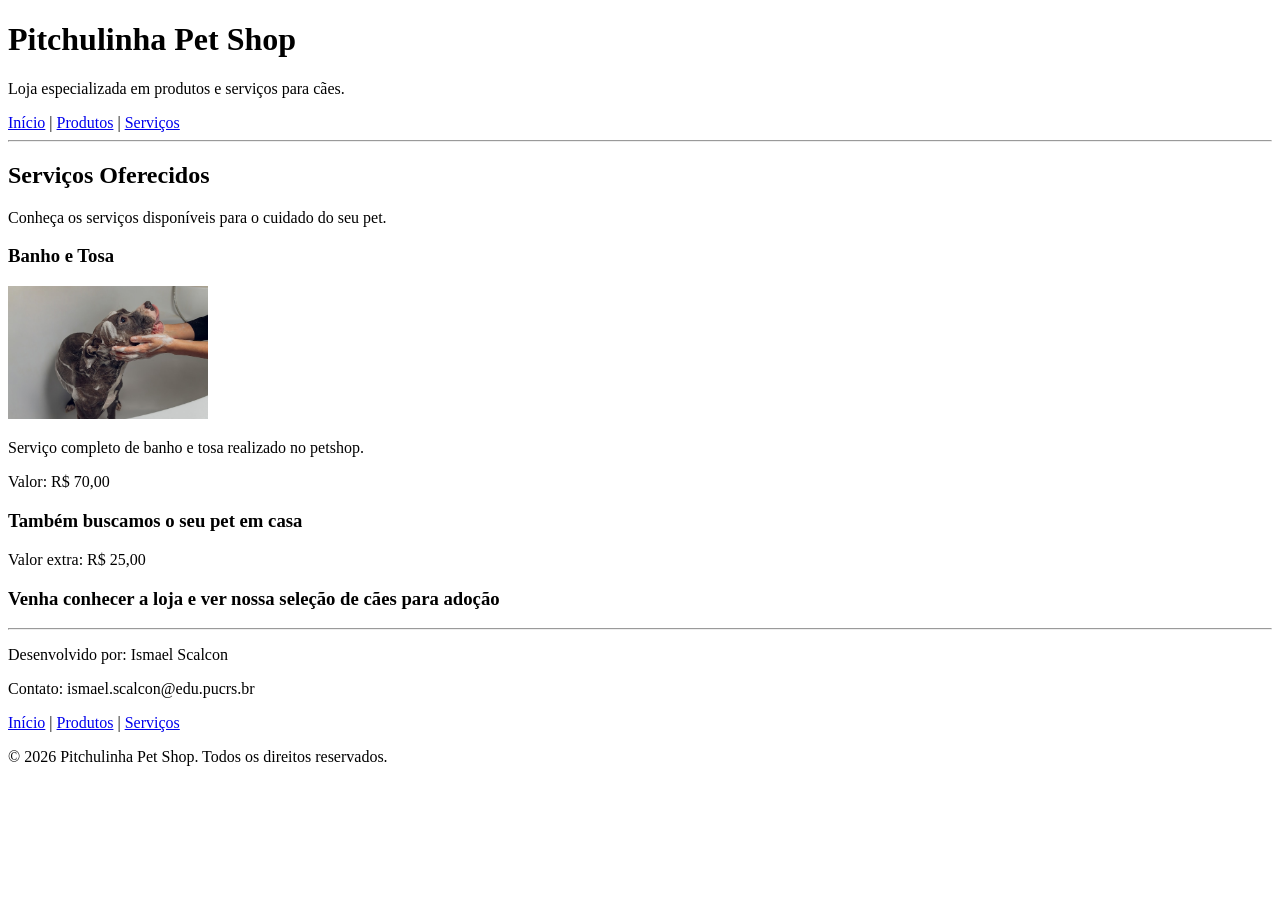
==== servicos.html @ 1034fa64 "Estrutura inicial" ====
<!DOCTYPE html>
<html>
    <head>
        <meta charset="UTF-8">
        <title>Pitchulinha Pet Shop - Serviços</title>
    </head>
    <body>
        <header>
        <h1>Pitchulinha Pet Shop</h1>
        <p>Loja especializada em produtos e serviços para cães.</p>
        <nav>
            <a href="index.html">Início</a> |
            <a href="produtos/produtos_acess.html">Produtos</a> |
            <a href="servicos.html">Serviços</a>
        </nav>
        <hr>
    </header>
        <main>
        <section>
            <h2>Serviços Oferecidos</h2>
            <p>Conheça os serviços disponíveis para o cuidado do seu pet.</p>
        </section>

        <section>
            <article>
                <h3>Banho e Tosa</h3>
                <img src="img/banho.jpg" alt="Cão tomando banho" width="200">
                <p>Serviço completo de banho e tosa realizado no petshop.</p>
                <p>Valor: R$ 70,00</p>
            </article>


            <article>
                <h3>Também buscamos o seu pet em casa</h3>
                <p>Valor extra: R$ 25,00</p>
            </article>

            <article>
                <h3>Venha conhecer a loja e ver nossa seleção de cães para adoção</h3>
            </article>
        </section>
    </main>

    <footer>
        <hr>
        <p>Desenvolvido por: Ismael Scalcon</p>
        <p>Contato: ismael.scalcon@edu.pucrs.br</p>
        <p>
            <a href="index.html">Início</a> |
            <a href="produtos/produtos_acess.html">Produtos</a> |
            <a href="servicos.html">Serviços</a>
        </p>
        <p>&copy; 2026 Pitchulinha Pet Shop. Todos os direitos reservados.</p>
    </footer>
    </body>
</html>
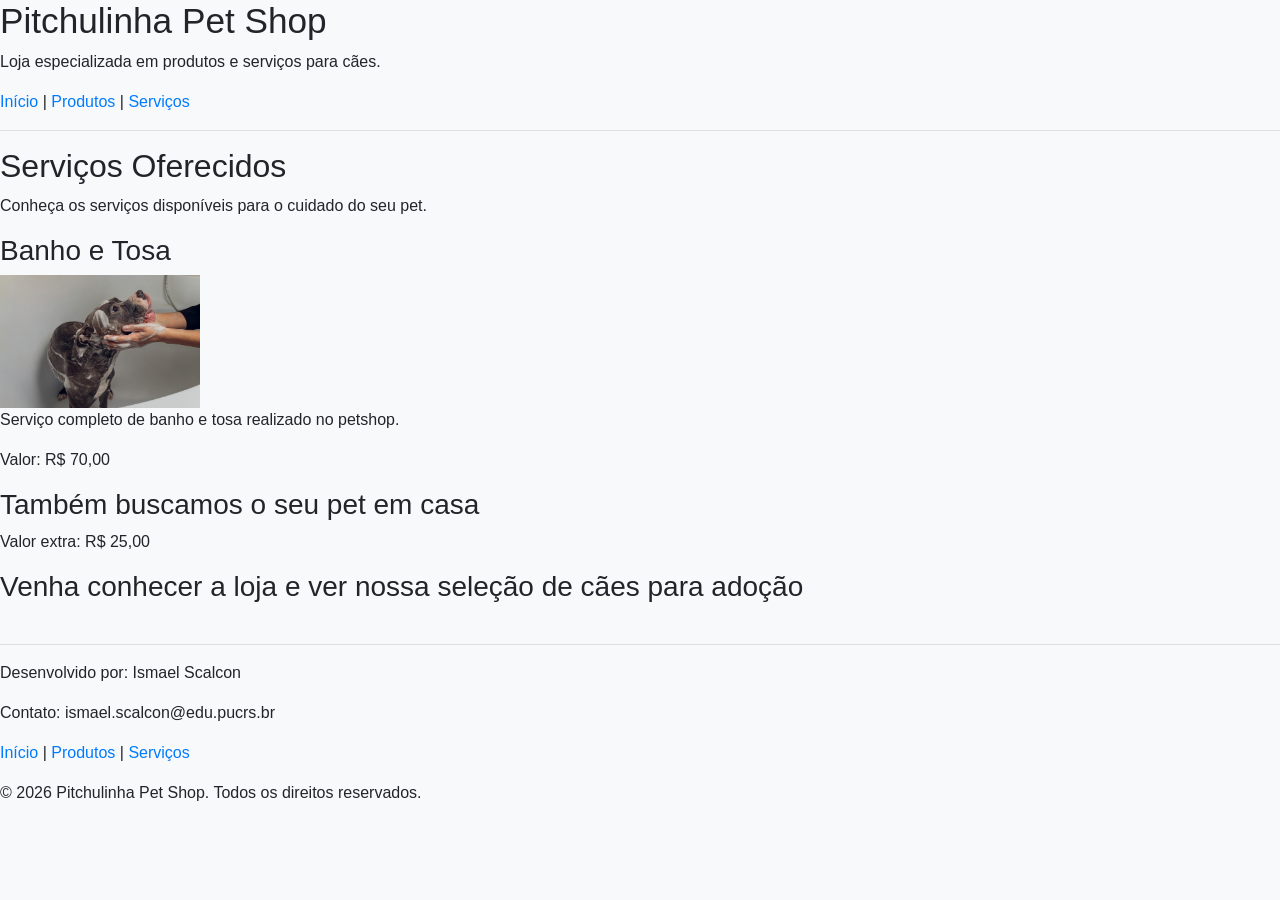
==== commit 454b208a: "CSS inicial" ====
--- a/servicos.html
+++ b/servicos.html
@@ -1,6 +1,8 @@
 <!DOCTYPE html>
 <html>
     <head>
+        <link href="css/bootstrap.min.css" rel="stylesheet">
+        <link rel="stylesheet" href="css/style.css">
         <meta charset="UTF-8">
         <title>Pitchulinha Pet Shop - Serviços</title>
     </head>
--- a/css/style.css
+++ b/css/style.css
@@ -0,0 +1,34 @@
+body {
+  background-color: #f8f9fa;
+}
+
+header h1 {
+  font-size: 2.2rem;
+}
+
+.carousel-item img {
+  height: 420px;
+  object-fit: cover;
+}
+
+.card img {
+  height: 220px;
+  object-fit: cover;
+}
+
+footer {
+  margin-top: 40px;
+}
+
+fieldset {
+  background-color: #ffffff;
+}
+
+legend {
+  font-size: 1.1rem;
+  font-weight: bold;
+}
+
+#resultadoAgendamento {
+  font-size: 1rem;
+}
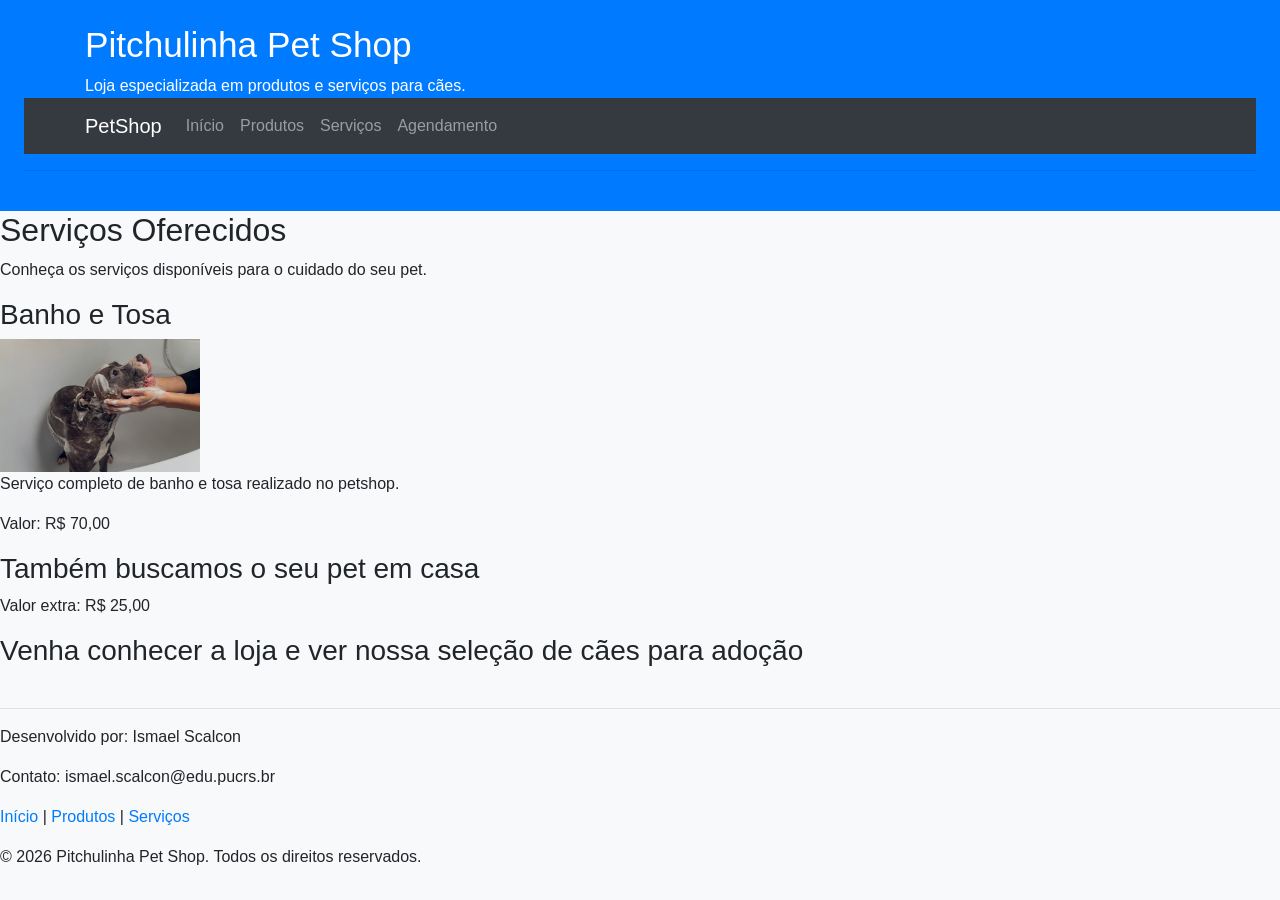
==== commit e6a73194: "CSS inicial" ====
--- a/servicos.html
+++ b/servicos.html
@@ -7,16 +7,29 @@
         <title>Pitchulinha Pet Shop - Serviços</title>
     </head>
     <body>
-        <header>
-        <h1>Pitchulinha Pet Shop</h1>
-        <p>Loja especializada em produtos e serviços para cães.</p>
-        <nav>
-            <a href="index.html">Início</a> |
-            <a href="produtos/produtos_acess.html">Produtos</a> |
-            <a href="servicos.html">Serviços</a>
-        </nav>
-        <hr>
-    </header>
+        <header class="bg-primary text-white p-4">
+            <div class="container">
+                <h1>Pitchulinha Pet Shop</h1>
+                <p class="mb-0">Loja especializada em produtos e serviços para cães.</p>
+            </div>
+            <nav class="navbar navbar-expand-lg navbar-dark bg-dark">
+                <div class="container">
+                    <a class="navbar-brand" href="index.html">PetShop</a>
+                    <button class="navbar-toggler" type="button" data-bs-toggle="collapse" data-bs-target="#menu">
+                        <span class="navbar-toggler-icon"></span>
+                    </button>
+                    <div class="collapse navbar-collapse" id="menu">
+                        <ul class="navbar-nav ms-auto">
+                            <li class="nav-item"><a class="nav-link" href="index.html">Início</a></li>
+                            <li class="nav-item"><a class="nav-link" href="produtos/produtos_acess.html">Produtos</a></li>
+                            <li class="nav-item"><a class="nav-link" href="servicos.html">Serviços</a></li>
+                            <li class="nav-item"><a class="nav-link" href="agendamento.html">Agendamento</a></li>
+                        </ul>
+                    </div>
+                </div>
+            </nav>
+            <hr>
+        </header>
         <main>
         <section>
             <h2>Serviços Oferecidos</h2>
@@ -54,5 +67,7 @@
         </p>
         <p>&copy; 2026 Pitchulinha Pet Shop. Todos os direitos reservados.</p>
     </footer>
+    <script src="js/bootstrap.bundle.min.js"></script>
+    <script src="js/script.js"></script>
     </body>
 </html>
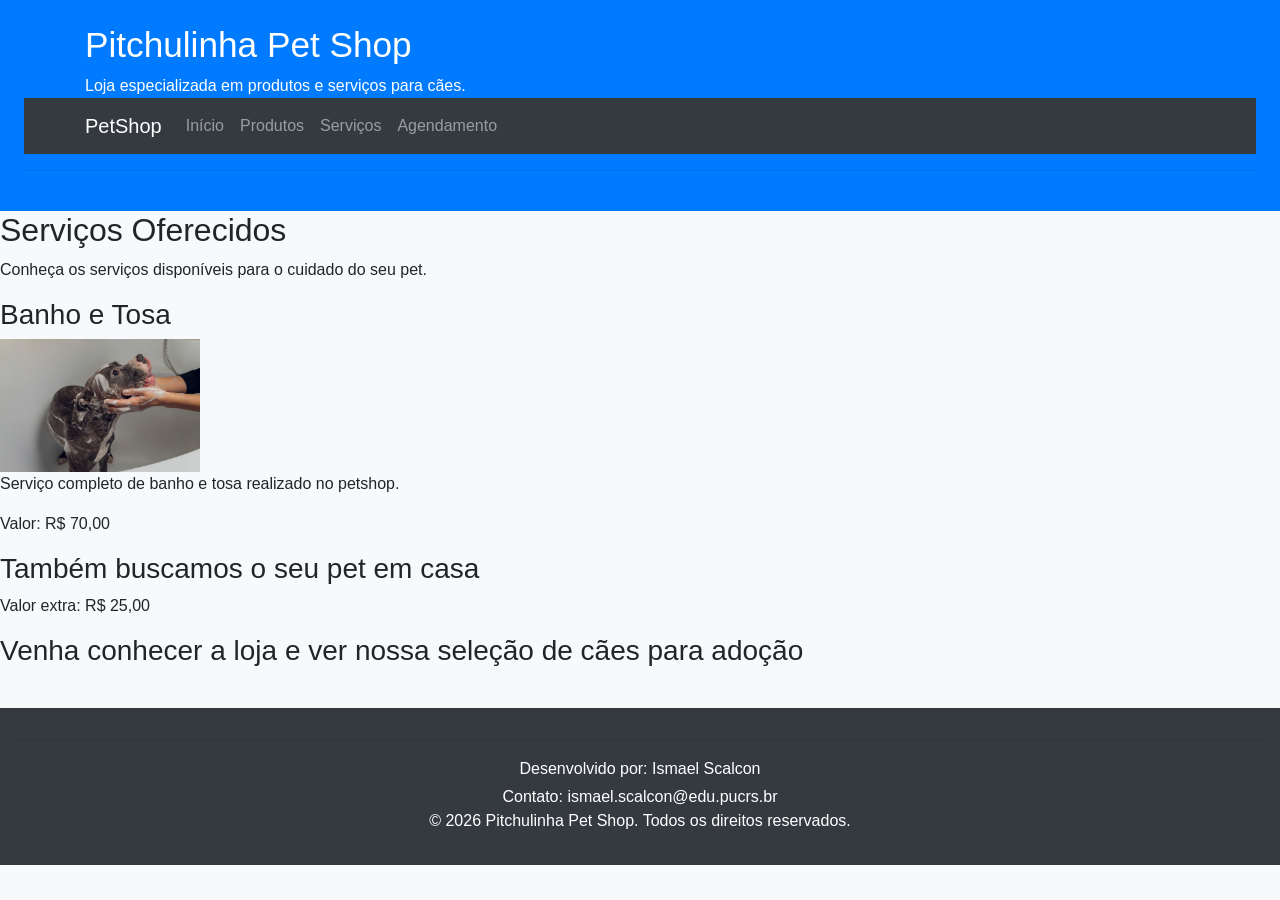
==== commit 51943b0b: "CSS inicial" ====
--- a/servicos.html
+++ b/servicos.html
@@ -56,18 +56,13 @@
         </section>
     </main>
 
-    <footer>
+    <footer class="bg-dark text-white text-center p-3">
         <hr>
-        <p>Desenvolvido por: Ismael Scalcon</p>
-        <p>Contato: ismael.scalcon@edu.pucrs.br</p>
-        <p>
-            <a href="index.html">Início</a> |
-            <a href="produtos/produtos_acess.html">Produtos</a> |
-            <a href="servicos.html">Serviços</a>
-        </p>
+        <p class="mb-1">Desenvolvido por: Ismael Scalcon</p>
+        <p class="mb-0">Contato: ismael.scalcon@edu.pucrs.br</p>
         <p>&copy; 2026 Pitchulinha Pet Shop. Todos os direitos reservados.</p>
     </footer>
-    <script src="js/bootstrap.bundle.min.js"></script>
-    <script src="js/script.js"></script>
+        <script src="js/bootstrap.bundle.min.js"></script>
+        <script src="js/script.js"></script>
     </body>
 </html>
